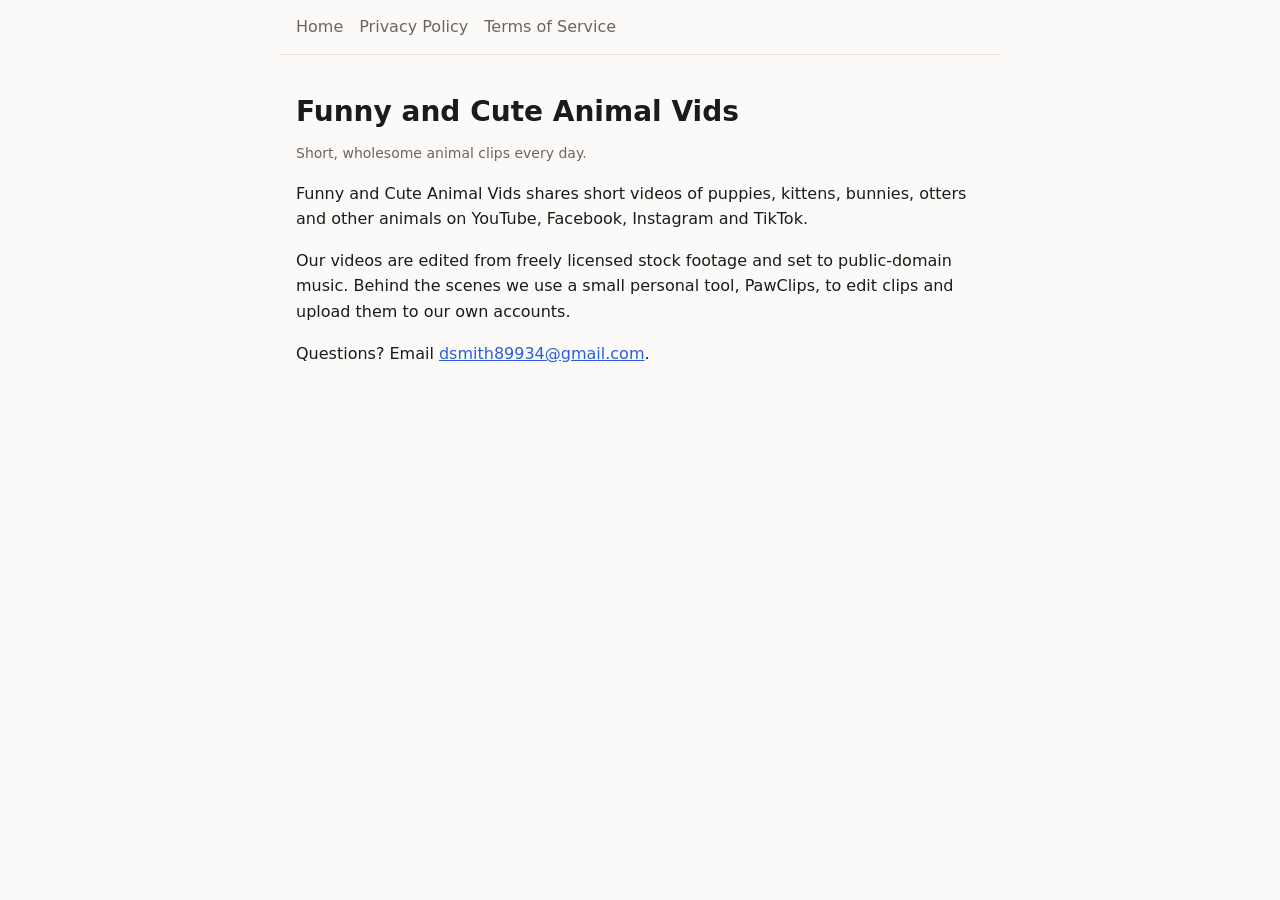
==== index.html @ 8dc3ec03 "Add privacy policy, terms of service and TikTok callback page Co-Authored-By: Claude Opus 5.5 <norep" ====
<!doctype html>
<html lang="en"><head><meta charset="utf-8"><meta name="viewport" content="width=device-width, initial-scale=1">
<title>Funny and Cute Animal Vids</title><link rel="stylesheet" href="style.css"></head>
<body>
<nav><a href="./">Home</a><a href="privacy.html">Privacy Policy</a><a href="terms.html">Terms of Service</a></nav>
<main>
<h1>Funny and Cute Animal Vids</h1>
<p class="muted">Short, wholesome animal clips every day.</p>
<p>Funny and Cute Animal Vids shares short videos of puppies, kittens, bunnies, otters and other animals on YouTube, Facebook, Instagram and TikTok.</p>
<p>Our videos are edited from freely licensed stock footage and set to public-domain music. Behind the scenes we use a small personal tool, PawClips, to edit clips and upload them to our own accounts.</p>
<p>Questions? Email <a href="mailto:dsmith89934@gmail.com">dsmith89934@gmail.com</a>.</p>
</main></body></html>
---- style.css ----
:root { --bg:#fbfaf8; --ink:#1d1b19; --muted:#6b655f; --line:#e4dfd9; --accent:#2b5fd9; }
@media (prefers-color-scheme: dark) { :root { --bg:#161514; --ink:#eeeae5; --muted:#a39d96; --line:#35322f; --accent:#7aa2ff; } }
* { box-sizing: border-box }
body { margin:0; background:var(--bg); color:var(--ink); font:16px/1.6 system-ui, -apple-system, Segoe UI, sans-serif; }
main { max-width: 720px; margin: 0 auto; padding: 40px 16px 64px; }
h1 { font-size: 28px; line-height: 1.2; margin: 0 0 4px; }
h2 { font-size: 19px; margin: 28px 0 6px; }
p, li { color: var(--ink); }
.muted { color: var(--muted); font-size: 14px; }
a { color: var(--accent); }
nav { display:flex; gap:16px; padding: 14px 16px; border-bottom:1px solid var(--line); max-width:720px; margin:0 auto; }
nav a { text-decoration:none; color:var(--muted); }
code, .code { font-family: ui-monospace, Consolas, monospace; background: color-mix(in srgb, var(--line) 50%, transparent); padding: 2px 6px; border-radius: 6px; word-break: break-all; }
.box { border:1px solid var(--line); border-radius:12px; padding:16px; margin-top:16px; }
button { font:inherit; padding:8px 14px; border-radius:8px; border:1px solid var(--line); background:var(--accent); color:#fff; cursor:pointer; }
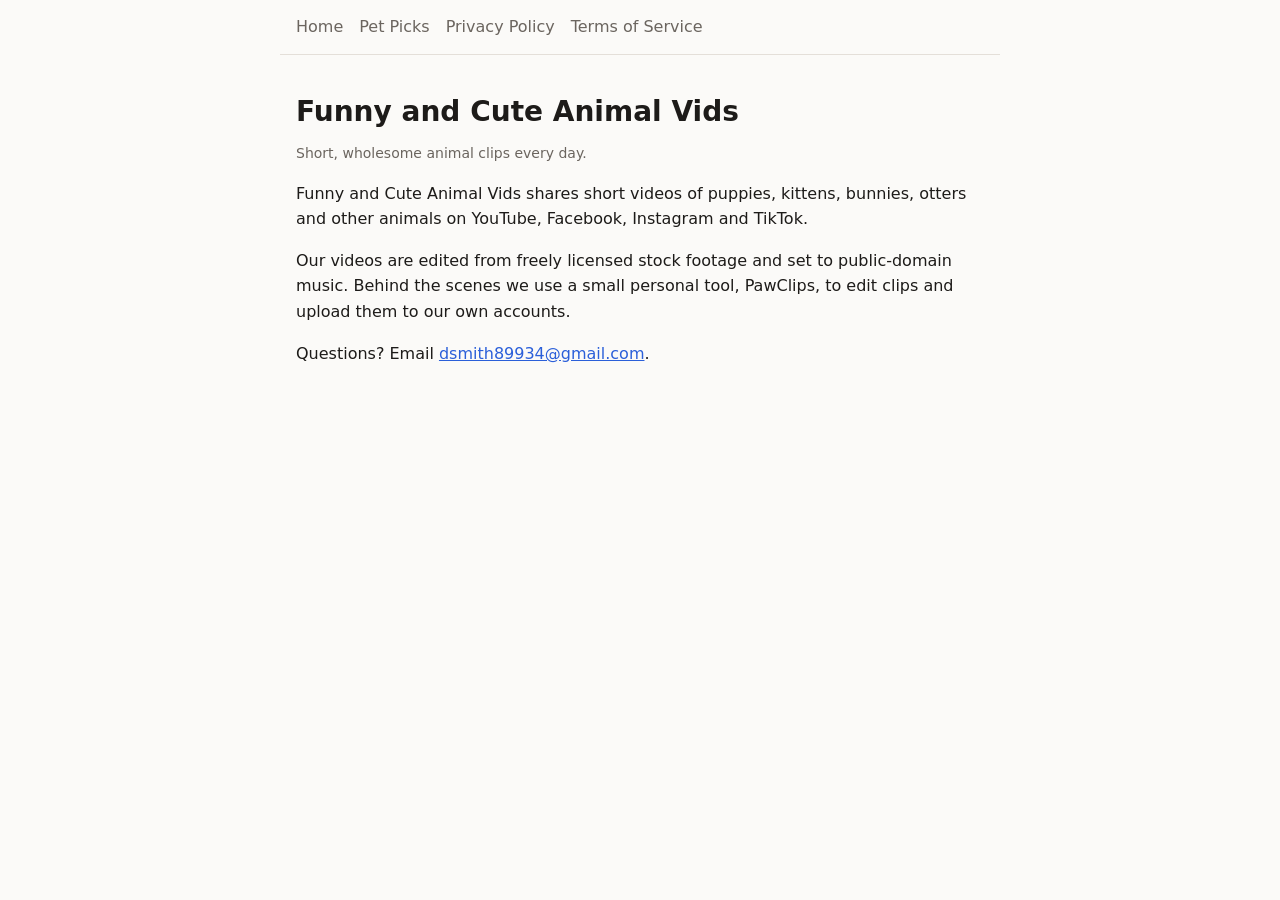
==== commit 6487bb44: "Add Pet Picks affiliate page and nav link Co-Authored-By: Claude Opus 5.5 <noreply@anthropic.com>" ====
--- a/index.html
+++ b/index.html
@@ -2,7 +2,7 @@
 <html lang="en"><head><meta charset="utf-8"><meta name="viewport" content="width=device-width, initial-scale=1">
 <title>Funny and Cute Animal Vids</title><link rel="stylesheet" href="style.css"></head>
 <body>
-<nav><a href="./">Home</a><a href="privacy.html">Privacy Policy</a><a href="terms.html">Terms of Service</a></nav>
+<nav><a href="./">Home</a><a href="picks.html">Pet Picks</a><a href="privacy.html">Privacy Policy</a><a href="terms.html">Terms of Service</a></nav>
 <main>
 <h1>Funny and Cute Animal Vids</h1>
 <p class="muted">Short, wholesome animal clips every day.</p>
